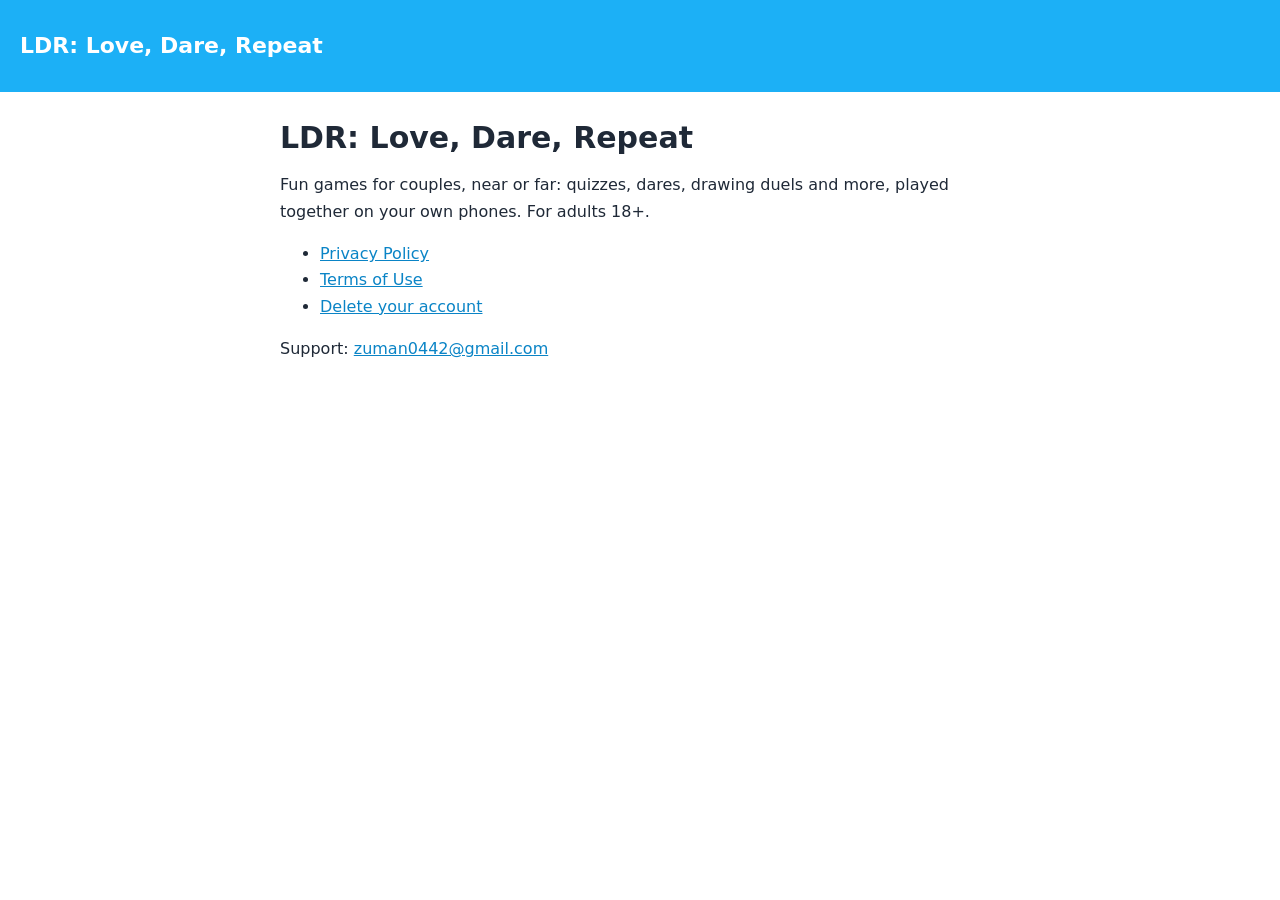
==== index.html @ d2da5019 "Privacy policy, terms and account deletion pages for LDR Co-Authored-By: Claude Opus 5.5 <noreply@an" ====
<!doctype html>
<html lang="en">
<head>
<meta charset="utf-8">
<meta name="viewport" content="width=device-width, initial-scale=1">
<title>LDR: Love, Dare, Repeat</title>
<link rel="stylesheet" href="style.css">
</head>
<body>
<header><a href="./">LDR: Love, Dare, Repeat</a></header>
<main>
<h1>LDR: Love, Dare, Repeat</h1>
<p>Fun games for couples, near or far: quizzes, dares, drawing duels and more, played together on your own phones. For adults 18+.</p>
<ul>
<li><a href="privacy.html">Privacy Policy</a></li>
<li><a href="terms.html">Terms of Use</a></li>
<li><a href="delete-account.html">Delete your account</a></li>
</ul>
<p>Support: <a href="mailto:zuman0442@gmail.com">zuman0442@gmail.com</a></p>
</main>
</body>
</html>
---- style.css ----
:root{--sky:#1cb0f6;--ink:#1f2937;--muted:#6b7280;--line:#e5e7eb}
*{box-sizing:border-box}
body{margin:0;font:16px/1.65 system-ui,-apple-system,"Segoe UI",Roboto,sans-serif;color:var(--ink);background:#fff}
header{background:var(--sky);color:#fff;padding:28px 20px}
header a{color:#fff;text-decoration:none;font-weight:800;font-size:22px}
main{max-width:760px;margin:0 auto;padding:28px 20px 60px}
h1{font-size:30px;line-height:1.2;margin:0 0 6px}
h2{font-size:20px;margin:32px 0 8px}
.muted{color:var(--muted)}
a{color:#0a84c6}
table{border-collapse:collapse;width:100%;margin:10px 0}
td,th{border:1px solid var(--line);padding:8px 10px;text-align:left;vertical-align:top}
th{background:#f3f9fe}
.card{border:2px solid var(--line);border-radius:16px;padding:16px 18px;margin:14px 0}
footer{border-top:1px solid var(--line);padding:20px;text-align:center;color:var(--muted);font-size:14px}
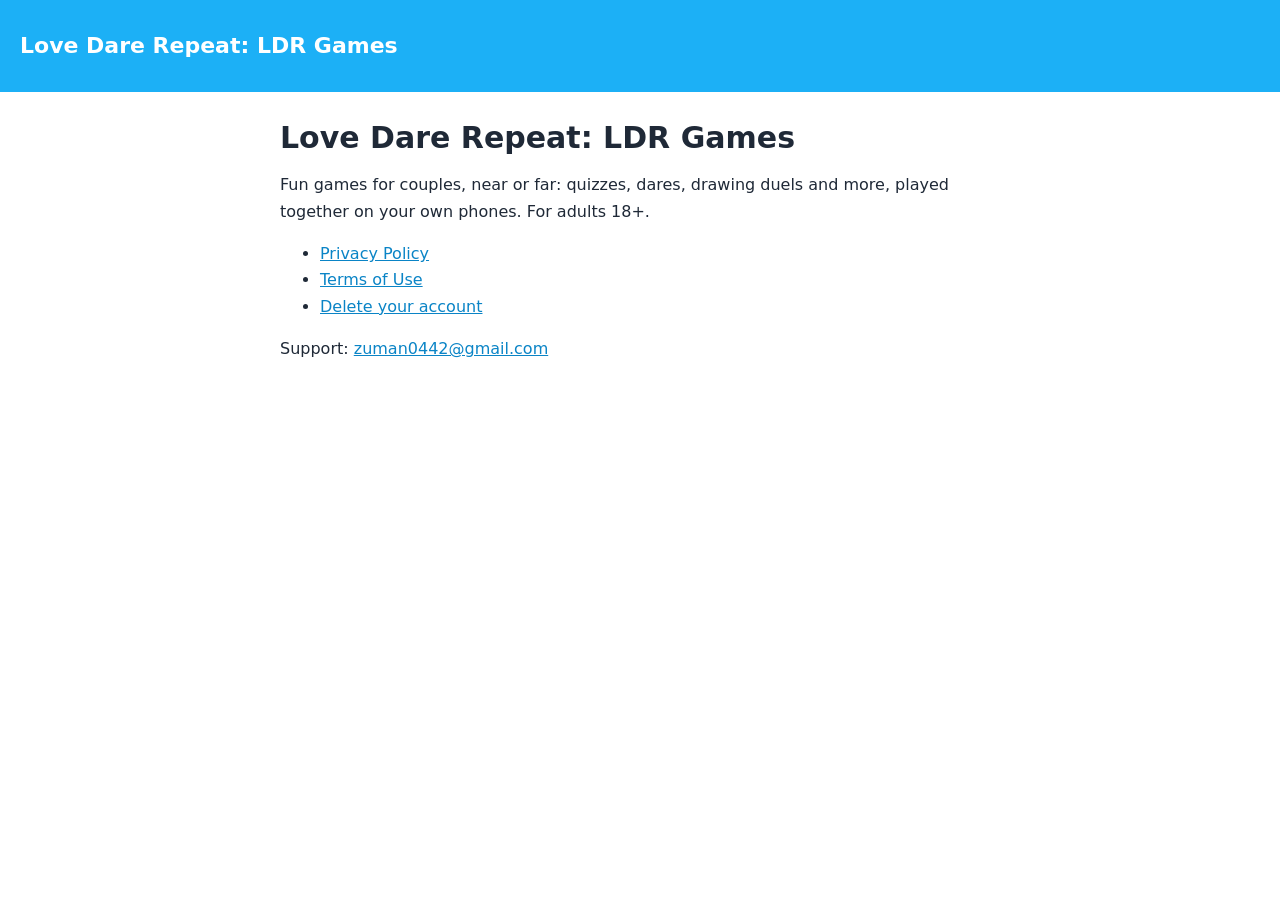
==== commit 487bd0d4: "Rename app to Love Dare Repeat: LDR Games Co-Authored-By: Claude Opus 5.5 <noreply@anthropic.com>" ====
--- a/index.html
+++ b/index.html
@@ -3,13 +3,13 @@
 <head>
 <meta charset="utf-8">
 <meta name="viewport" content="width=device-width, initial-scale=1">
-<title>LDR: Love, Dare, Repeat</title>
+<title>Love Dare Repeat: LDR Games</title>
 <link rel="stylesheet" href="style.css">
 </head>
 <body>
-<header><a href="./">LDR: Love, Dare, Repeat</a></header>
+<header><a href="./">Love Dare Repeat: LDR Games</a></header>
 <main>
-<h1>LDR: Love, Dare, Repeat</h1>
+<h1>Love Dare Repeat: LDR Games</h1>
 <p>Fun games for couples, near or far: quizzes, dares, drawing duels and more, played together on your own phones. For adults 18+.</p>
 <ul>
 <li><a href="privacy.html">Privacy Policy</a></li>
